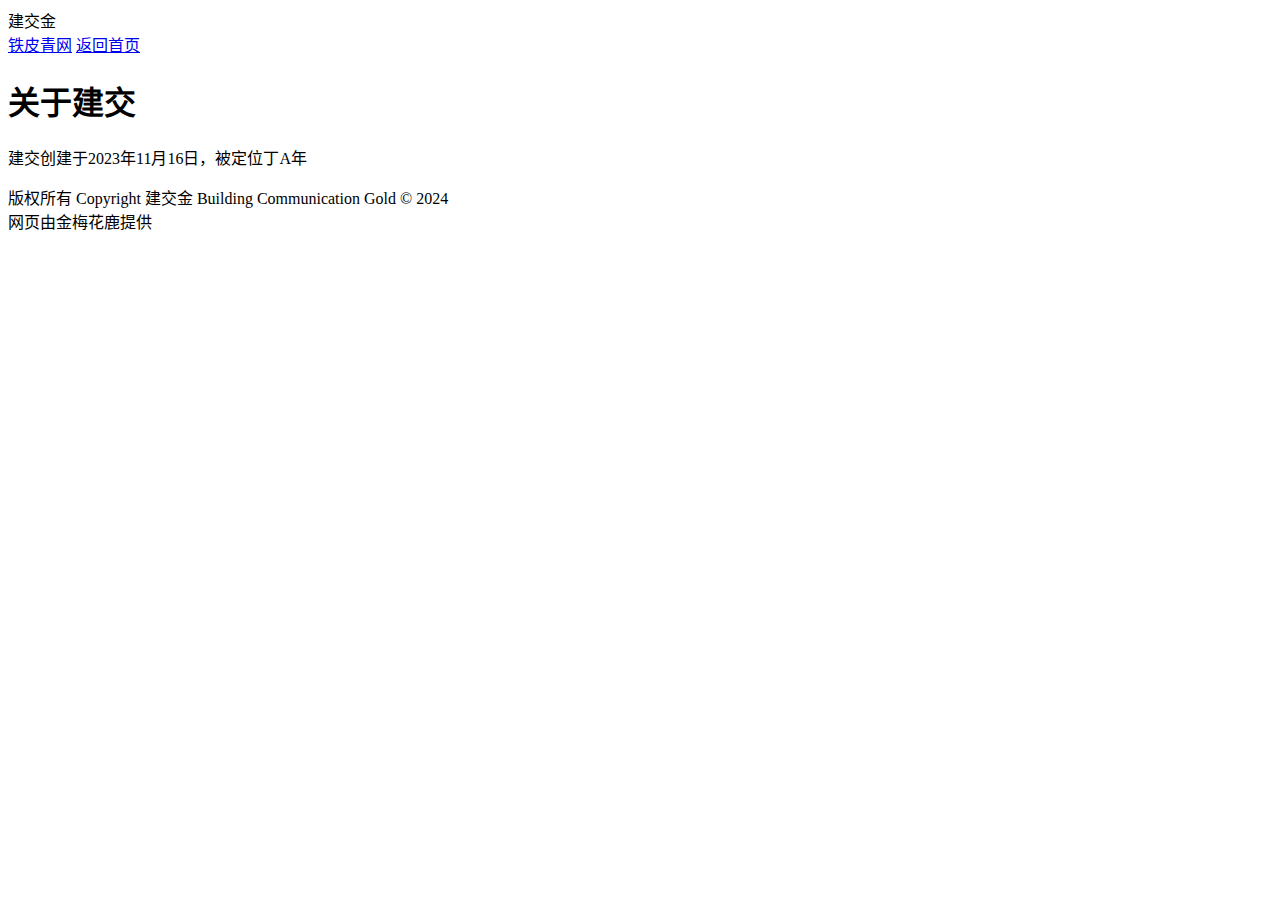
==== about/index.html @ 540b81d9 "Create index.html" ====
<!DOCTYPE html>
<html lang="zh-CN">
<head>
<meta charset="UTF-8">
<title>关于 - 建交金网站</title>
<link rel="stylesheet" href="styles.css">
</head>
<body>
<header>
    <div class="logo">建交金</div>
    <nav>
        <a href="https://ferrumcyan.top/" class="nav-button">铁皮青网</a>
        <a href="/" class="nav-button">返回首页</a>
    </nav>
</header>
<main>
    <section class="hero">
        <h1>关于建交</h1>
    </section>
    <section class="container">
        <p>建交创建于2023年11月16日，被定位丁A年</p>
    </section>
</main>
<footer>
    <p>版权所有 Copyright 建交金 Building Communication Gold © 2024<br/>网页由金梅花鹿提供</p>
</footer>
</body>
</html>
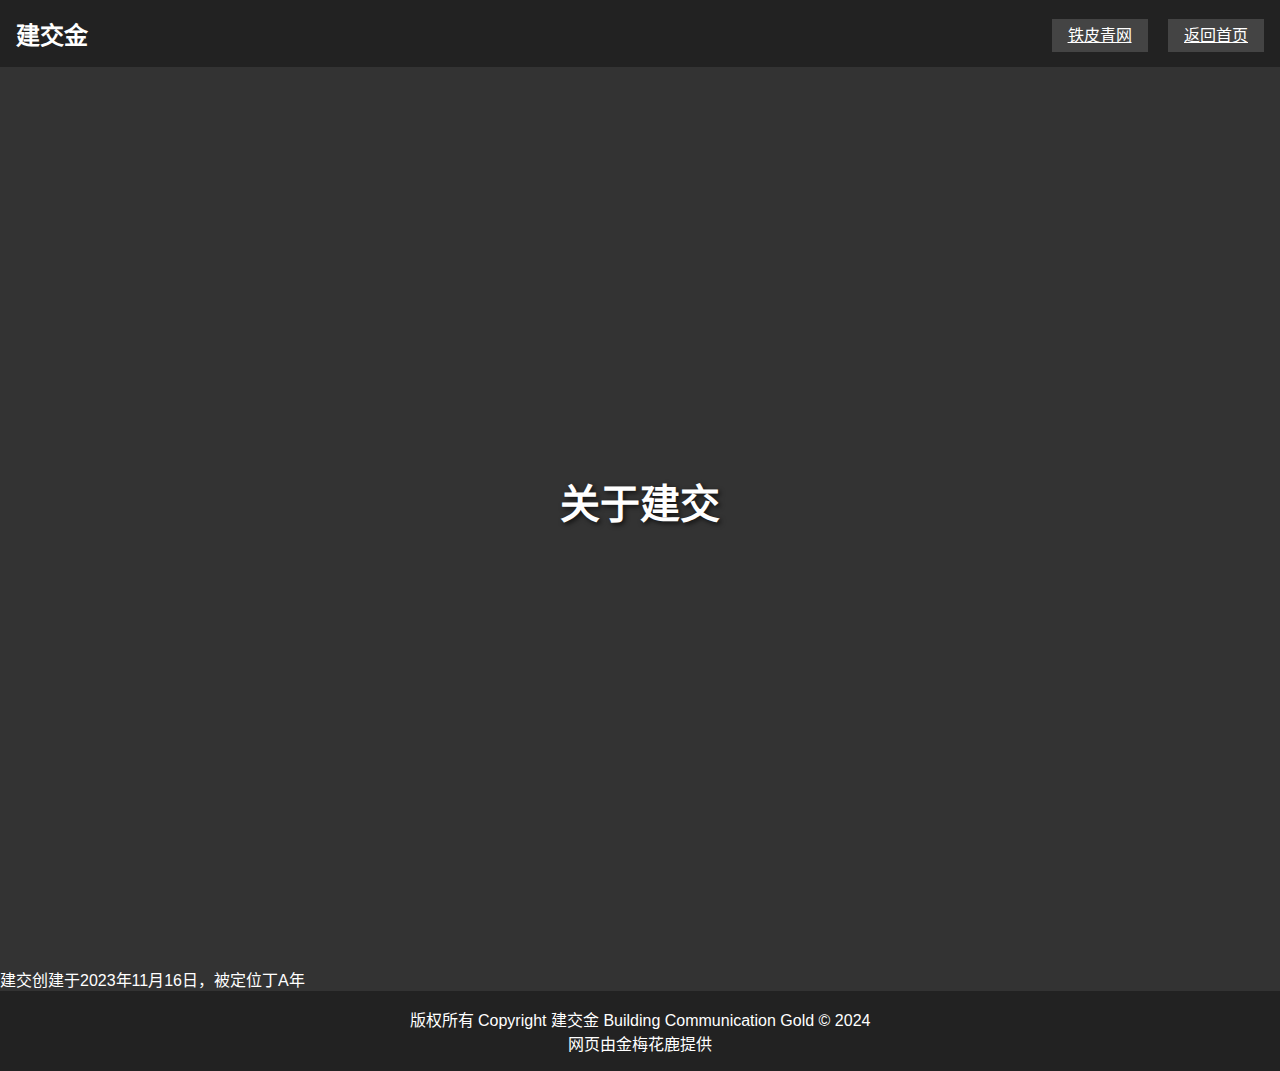
==== commit 7c53f44f: "Update index.html" ====
--- a/about/index.html
+++ b/about/index.html
@@ -3,7 +3,7 @@
 <head>
 <meta charset="UTF-8">
 <title>关于 - 建交金网站</title>
-<link rel="stylesheet" href="styles.css">
+<link rel="stylesheet" href="/styles.css">
 </head>
 <body>
 <header>
--- a/styles.css
+++ b/styles.css
@@ -0,0 +1,157 @@
+/* 基本样式 */
+* {
+    margin: 0;
+    padding: 0;
+    box-sizing: border-box;
+}
+
+body, html {
+    height: 100%;
+    font-family: Arial, sans-serif;
+    color: #ffffff;
+    background-color: #333;
+}
+
+/* 头部样式 */
+header {
+    display: flex;
+    justify-content: space-between;
+    align-items: center;
+    padding: 1rem;
+    background-color: #222;
+}
+
+.logo {
+    font-size: 1.5rem;
+    font-weight: bold;
+}
+
+.nav-button {
+    background-color: #444;
+    border: none;
+    color: white;
+    padding: 0.5rem 1rem;
+    margin-left: 1rem;
+    cursor: pointer;
+    transition: background-color 0.3s;
+}
+
+.nav-button:hover {
+    background-color: #555;
+}
+
+/* 主体样式 */
+.hero {
+    background-image: url('a380.jpg'); /* 请确保图片路径正确 */
+    background-size: cover;
+    background-position: center;
+    text-align: center;
+    height: 100vh; /* 占满整个视口高度 */
+    display: flex;
+    flex-direction: column;
+    justify-content: center;
+    align-items: center;
+    position: relative;
+}
+
+.hero h1 {
+    font-size: 2.5rem;
+    text-shadow: 2px 2px 5px rgba(0,0,0,0.7);
+    margin-bottom: 2rem;
+}
+
+.hero img {
+    width: 80%; /* 占据大部分宽度 */
+    max-width: 800px; /* 最大宽度限制 */
+    height: auto;
+}
+
+.features {
+    padding: 4rem 2rem; /* 增加上下内边距 */
+    display: flex;
+    flex-direction: column;
+    gap: 4rem; /* 增加间距 */
+}
+
+.feature-item {
+    display: flex;
+    align-items: center;
+    gap: 4rem; /* 增加间距 */
+}
+
+.feature-item.reverse {
+    flex-direction: row-reverse;
+}
+
+.feature-item img {
+    width: 400px; /* 调整图片尺寸 */
+    height: auto;
+}
+
+.text {
+    max-width: 500px; /* 调整文本宽度 */
+}
+
+.text h2 {
+    font-size: 1.5rem;
+    margin-bottom: 1rem;
+    font-weight: bold; /* 强调标题 */
+}
+
+.text p {
+    line-height: 1.8; /* 增加行间距 */
+    font-size: 1rem; /* 增加字体大小 */
+}
+
+/* 航班列表样式 */
+.flight-list {
+    list-style: none;
+    padding: 0;
+}
+
+.flight-item {
+    display: flex;
+    justify-content: space-between;
+    align-items: center;
+    padding: 15px;
+    border-bottom: 1px solid #444;
+    transition: background-color 0.3s ease;
+}
+
+.flight-item:last-child {
+    border-bottom: none;
+}
+
+.flight-item:hover {
+    background-color: #444;
+}
+
+.flight-info {
+    flex: 1;
+}
+
+.flight-price {
+    font-weight: bold;
+    color: #2980b9;
+}
+
+.buy-button {
+    background-color: #2980b9;
+    color: #ecf0f1;
+    padding: 10px 20px;
+    border: none;
+    border-radius: 5px;
+    cursor: pointer;
+    transition: background-color 0.3s ease;
+}
+
+.buy-button:hover {
+    background-color: #2c3e50;
+}
+
+/* 底部样式 */
+footer {
+    text-align: center;
+    padding: 1rem;
+    background-color: #222;
+}
